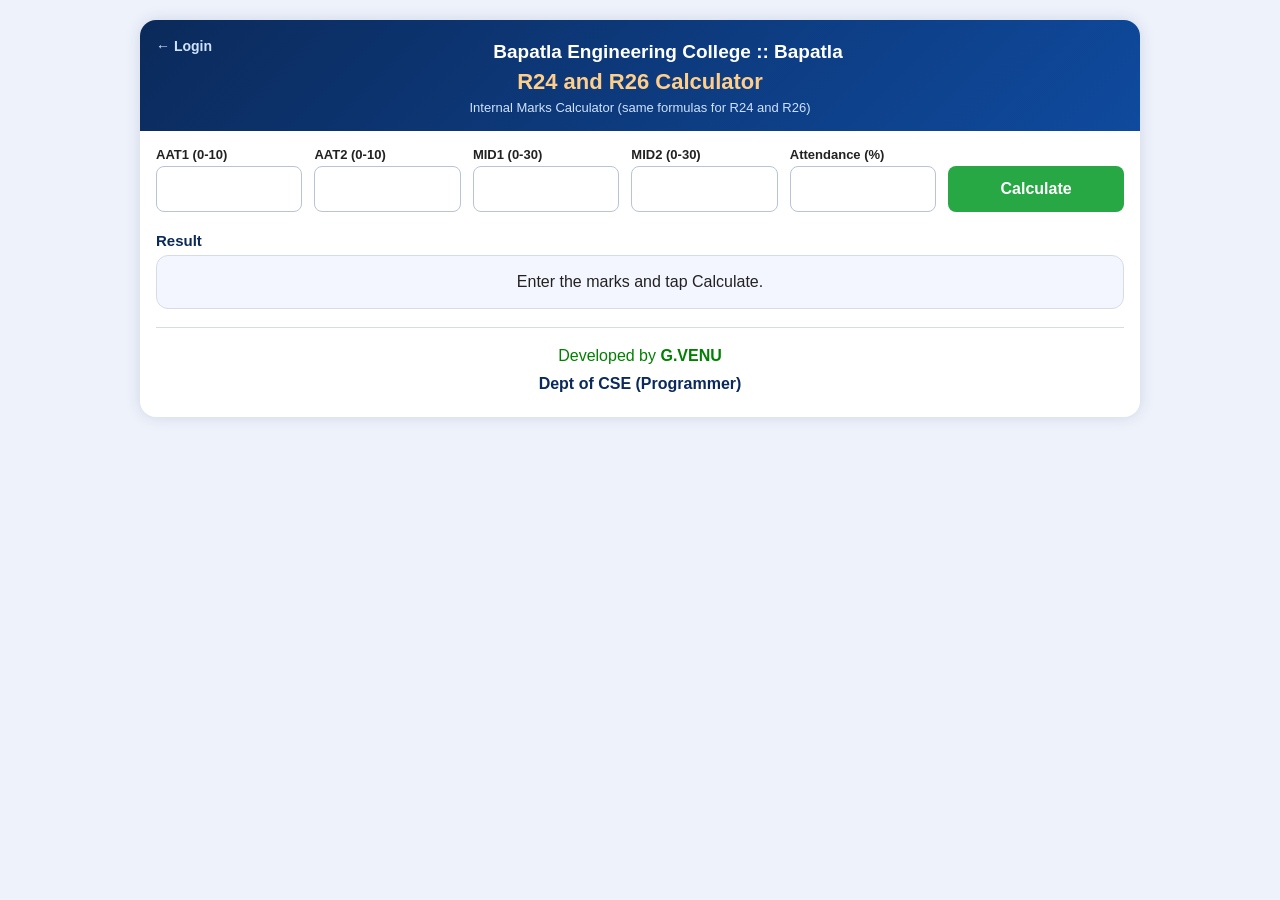
==== calculator.html @ ad7cc92e "commited" ====
<!doctype html>
<html lang="en">
<head>
  <meta charset="utf-8">
  <meta name="viewport" content="width=device-width,initial-scale=1,viewport-fit=cover">
  <meta name="theme-color" content="#0b2a5b">
  <link rel="icon" href="assets/icon-192.png">
  <link rel="stylesheet" href="calc.css">
  <title>R24 and R26 Calculator · Bapatla Engineering College</title>
</head>
<body>
  <main class="calc">
    <header class="top">
      <a class="back" href="index.html">← Login</a>
      <h1>Bapatla Engineering College :: Bapatla</h1>
      <h2>R24 and R26 Calculator</h2>
      <p>Internal Marks Calculator (same formulas for R24 and R26)</p>
    </header>

    <form id="calcform" novalidate>
      <div class="row6">
        <div class="field"><label for="aat1">AAT1 (0-10)</label><input type="number" inputmode="decimal" step="any" id="aat1"></div>
        <div class="field"><label for="aat2">AAT2 (0-10)</label><input type="number" inputmode="decimal" step="any" id="aat2"></div>
        <div class="field"><label for="mid1">MID1 (0-30)</label><input type="number" inputmode="decimal" step="any" id="mid1"></div>
        <div class="field"><label for="mid2">MID2 (0-30)</label><input type="number" inputmode="decimal" step="any" id="mid2"></div>
        <div class="field"><label for="per">Attendance (%)</label><input type="number" inputmode="decimal" step="any" id="per"></div>
        <button type="submit">Calculate</button>
      </div>
    </form>

    <section class="result-wrap" aria-live="polite">
      <h3>Result</h3>
      <div id="result" class="result-box">Enter the marks and tap Calculate.</div>
    </section>

    <footer class="footer">
      Developed by <b>G.VENU</b><br>
      <b>Dept of CSE (Programmer)</b>
    </footer>
  </main>
  <script src="calc.js"></script>
</body>
</html>
---- calc.css ----
/* R24 and R26 Calculator – horizontal layout, mobile friendly */
*{box-sizing:border-box}
html{-webkit-text-size-adjust:100%}
body{margin:0;min-height:100vh;font-family:Arial,Helvetica,sans-serif;background:#eef2fb;color:#222;
  padding:env(safe-area-inset-top) env(safe-area-inset-right) env(safe-area-inset-bottom) env(safe-area-inset-left)}
.calc{max-width:1000px;margin:0 auto;background:#fff;min-height:100vh;box-shadow:0 0 16px #0b2a5b22}
.top{background:linear-gradient(135deg,#0b2a5b,#0f4a9e);color:#fff;padding:14px 16px 16px;text-align:center}
.top h1{margin:6px 0 4px;font-size:19px;line-height:1.25}
.top h2{margin:0;font-size:22px;color:#ffcf8a;line-height:1.3}
.top p{margin:4px 0 0;font-size:13px;color:#cfe3ff}
.back{display:inline-block;float:left;color:#cfe3ff;font-size:14px;font-weight:700;text-decoration:none;padding:4px 0}
.top::after{content:"";display:block;clear:both}
form{padding:16px}
.row6{display:grid;grid-template-columns:repeat(5,1fr) 1.2fr;gap:12px;align-items:end}       /* all inputs and the button in ONE row */
.field{display:flex;flex-direction:column;gap:4px;min-width:0}
.field label{font-size:13px;font-weight:700}
.field input{width:100%;min-height:46px;padding:8px 10px;font-size:16px;border:1.5px solid #b9c2d6;border-radius:8px;background:#fff}
.field input:focus{outline:none;border-color:#0f4a9e;box-shadow:0 0 0 3px #0f4a9e22}
button[type=submit]{min-height:46px;font-size:16px;font-weight:700;color:#fff;background:#28a745;border:0;border-radius:8px;cursor:pointer}
button[type=submit]:active{filter:brightness(.9)}
.result-wrap{padding:0 16px 4px}
.result-wrap h3{margin:4px 0 6px;font-size:15px;color:#0b2a5b}
.result-box{display:flex;flex-wrap:wrap;align-items:center;justify-content:center;gap:12px 24px;padding:14px;background:#f3f6ff;border:1px solid #d6dbe8;border-radius:12px;text-align:center;line-height:1.5;overflow-wrap:anywhere}
.total{flex:0 1 auto;font-size:14px;color:#555}
.total strong{display:block;font-size:34px;color:#0b2a5b;line-height:1.2}
.parts{flex:0 1 320px;border-collapse:collapse;font-size:14px}
.parts td{padding:6px 6px;border-top:1px solid #dde3f2;text-align:left}
.parts td+td{text-align:right;font-weight:700}
.result-box>span{flex:0 1 auto}
.footer{margin:14px 16px 0;padding:14px 0 20px;border-top:1px solid #d6dbe8;text-align:center;color:green;line-height:1.7}
.footer b:last-child{color:#0b2a5b}
@media (max-width:760px){.row6{grid-template-columns:repeat(3,1fr)}button[type=submit]{grid-column:1 / -1}}
@media (max-width:420px){.row6{grid-template-columns:1fr 1fr;gap:10px}.top h2{font-size:19px}.top h1{font-size:17px}}
@media (min-width:1040px){body{padding-top:20px}.calc{min-height:0;border-radius:16px;overflow:hidden}}
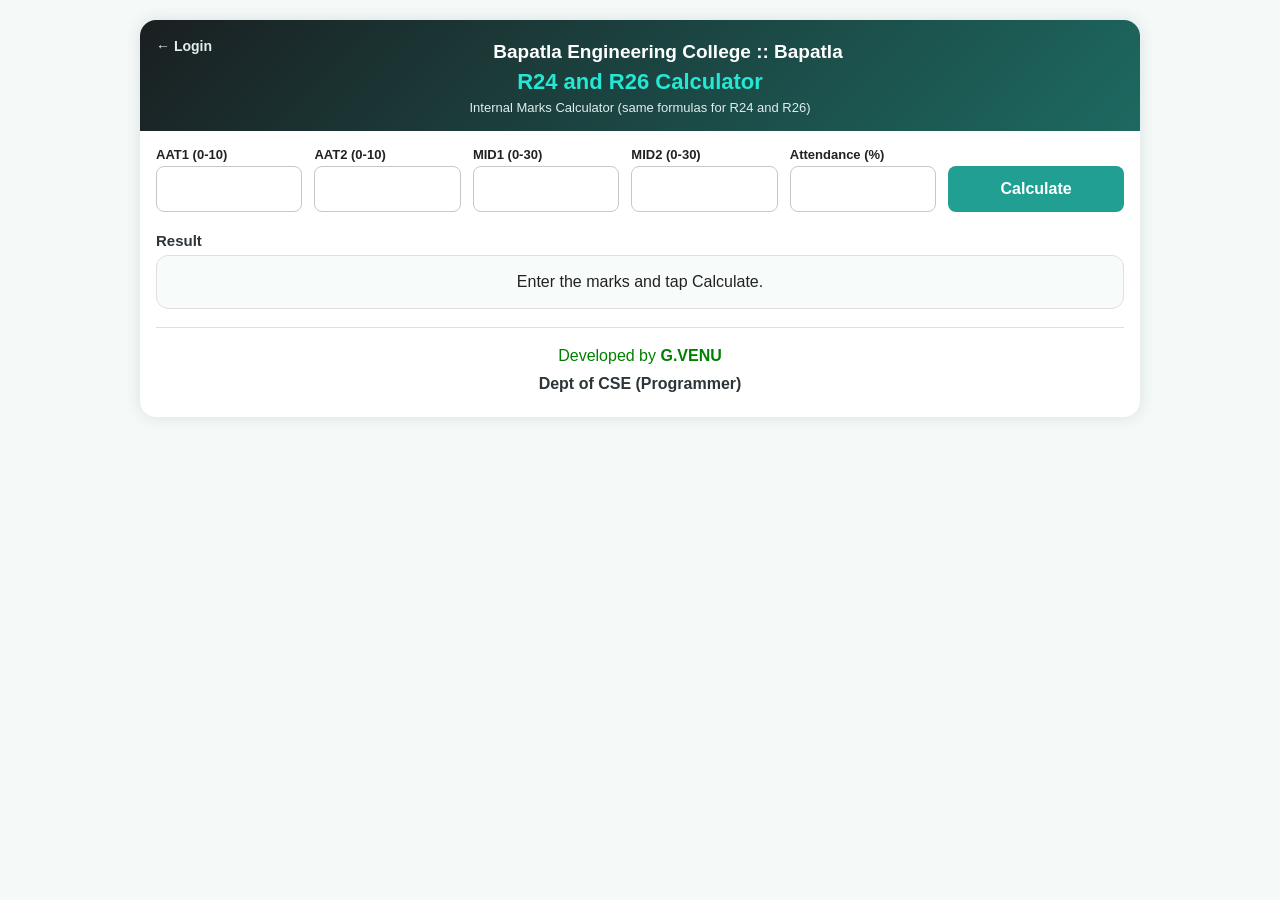
==== commit b6daf5d3: "main" ====
--- a/calculator.html
+++ b/calculator.html
@@ -3,7 +3,7 @@
 <head>
   <meta charset="utf-8">
   <meta name="viewport" content="width=device-width,initial-scale=1,viewport-fit=cover">
-  <meta name="theme-color" content="#0b2a5b">
+  <meta name="theme-color" content="#2d3539">
   <link rel="icon" href="assets/icon-192.png">
   <link rel="stylesheet" href="calc.css">
   <title>R24 and R26 Calculator · Bapatla Engineering College</title>
--- a/calc.css
+++ b/calc.css
@@ -1,34 +1,34 @@
 /* R24 and R26 Calculator – horizontal layout, mobile friendly */
 *{box-sizing:border-box}
 html{-webkit-text-size-adjust:100%}
-body{margin:0;min-height:100vh;font-family:Arial,Helvetica,sans-serif;background:#eef2fb;color:#222;
+body{margin:0;min-height:100vh;font-family:Arial,Helvetica,sans-serif;background:#f5faf9;color:#222;
   padding:env(safe-area-inset-top) env(safe-area-inset-right) env(safe-area-inset-bottom) env(safe-area-inset-left)}
-.calc{max-width:1000px;margin:0 auto;background:#fff;min-height:100vh;box-shadow:0 0 16px #0b2a5b22}
-.top{background:linear-gradient(135deg,#0b2a5b,#0f4a9e);color:#fff;padding:14px 16px 16px;text-align:center}
+.calc{max-width:1000px;margin:0 auto;background:#fff;min-height:100vh;box-shadow:0 0 16px #2d353922}
+.top{background:linear-gradient(135deg,#1a1f21,#1d6961);color:#fff;padding:14px 16px 16px;text-align:center}
 .top h1{margin:6px 0 4px;font-size:19px;line-height:1.25}
-.top h2{margin:0;font-size:22px;color:#ffcf8a;line-height:1.3}
-.top p{margin:4px 0 0;font-size:13px;color:#cfe3ff}
-.back{display:inline-block;float:left;color:#cfe3ff;font-size:14px;font-weight:700;text-decoration:none;padding:4px 0}
+.top h2{margin:0;font-size:22px;color:#25e7d3;line-height:1.3}
+.top p{margin:4px 0 0;font-size:13px;color:#e0eeed}
+.back{display:inline-block;float:left;color:#e0eeed;font-size:14px;font-weight:700;text-decoration:none;padding:4px 0}
 .top::after{content:"";display:block;clear:both}
 form{padding:16px}
 .row6{display:grid;grid-template-columns:repeat(5,1fr) 1.2fr;gap:12px;align-items:end}       /* all inputs and the button in ONE row */
 .field{display:flex;flex-direction:column;gap:4px;min-width:0}
 .field label{font-size:13px;font-weight:700}
-.field input{width:100%;min-height:46px;padding:8px 10px;font-size:16px;border:1.5px solid #b9c2d6;border-radius:8px;background:#fff}
-.field input:focus{outline:none;border-color:#0f4a9e;box-shadow:0 0 0 3px #0f4a9e22}
-button[type=submit]{min-height:46px;font-size:16px;font-weight:700;color:#fff;background:#28a745;border:0;border-radius:8px;cursor:pointer}
+.field input{width:100%;min-height:46px;padding:8px 10px;font-size:16px;border:1.5px solid #cbc5c4;border-radius:8px;background:#fff}
+.field input:focus{outline:none;border-color:#15655d;box-shadow:0 0 0 3px #15655d22}
+button[type=submit]{min-height:46px;font-size:16px;font-weight:700;color:#fff;background:#209f92;border:0;border-radius:8px;cursor:pointer}
 button[type=submit]:active{filter:brightness(.9)}
 .result-wrap{padding:0 16px 4px}
-.result-wrap h3{margin:4px 0 6px;font-size:15px;color:#0b2a5b}
-.result-box{display:flex;flex-wrap:wrap;align-items:center;justify-content:center;gap:12px 24px;padding:14px;background:#f3f6ff;border:1px solid #d6dbe8;border-radius:12px;text-align:center;line-height:1.5;overflow-wrap:anywhere}
+.result-wrap h3{margin:4px 0 6px;font-size:15px;color:#2d3539}
+.result-box{display:flex;flex-wrap:wrap;align-items:center;justify-content:center;gap:12px 24px;padding:14px;background:#f7fbfa;border:1px solid #e1dedd;border-radius:12px;text-align:center;line-height:1.5;overflow-wrap:anywhere}
 .total{flex:0 1 auto;font-size:14px;color:#555}
-.total strong{display:block;font-size:34px;color:#0b2a5b;line-height:1.2}
+.total strong{display:block;font-size:34px;color:#2d3539;line-height:1.2}
 .parts{flex:0 1 320px;border-collapse:collapse;font-size:14px}
-.parts td{padding:6px 6px;border-top:1px solid #dde3f2;text-align:left}
+.parts td{padding:6px 6px;border-top:1px solid #e1eeed;text-align:left}
 .parts td+td{text-align:right;font-weight:700}
 .result-box>span{flex:0 1 auto}
-.footer{margin:14px 16px 0;padding:14px 0 20px;border-top:1px solid #d6dbe8;text-align:center;color:green;line-height:1.7}
-.footer b:last-child{color:#0b2a5b}
+.footer{margin:14px 16px 0;padding:14px 0 20px;border-top:1px solid #e1dedd;text-align:center;color:green;line-height:1.7}
+.footer b:last-child{color:#2d3539}
 @media (max-width:760px){.row6{grid-template-columns:repeat(3,1fr)}button[type=submit]{grid-column:1 / -1}}
 @media (max-width:420px){.row6{grid-template-columns:1fr 1fr;gap:10px}.top h2{font-size:19px}.top h1{font-size:17px}}
 @media (min-width:1040px){body{padding-top:20px}.calc{min-height:0;border-radius:16px;overflow:hidden}}
